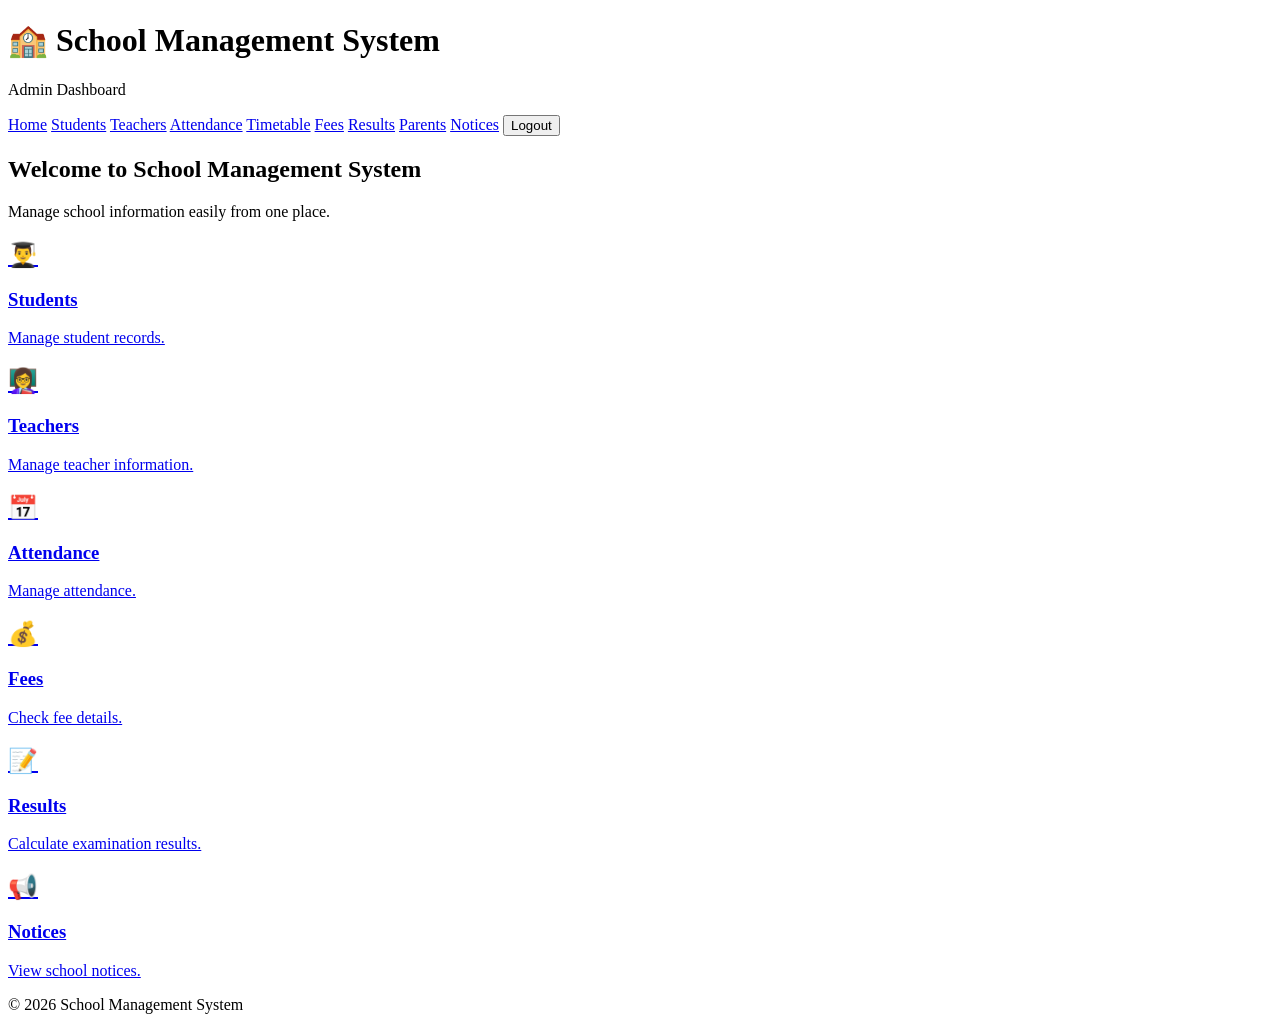
==== index.html @ bd4a06ad "Add files via upload" ====
<!DOCTYPE html>
<html>

<head>
    <title>Dashboard - School Management System</title>
    <link rel="stylesheet" href="css/style.css">
</head>

<body>

<header>

    <h1>🏫 School Management System</h1>

    <p>Admin Dashboard</p>

</header>

<nav>

    <a href="index.html">Home</a>
    <a href="students.html">Students</a>
    <a href="teachers.html">Teachers</a>
    <a href="attendance.html">Attendance</a>
    <a href="timetable.html">Timetable</a>
    <a href="fees.html">Fees</a>
    <a href="results.html">Results</a>
    <a href="parents.html">Parents</a>
    <a href="notices.html">Notices</a>

    <button onclick="logout()">Logout</button>

</nav>

<div class="container">

    <div class="welcome">

        <h2>Welcome to School Management System</h2>

        <p>Manage school information easily from one place.</p>

    </div>

    <div class="cards">

    <a href="students.html" class="card">
        <h2>👨‍🎓</h2>
        <h3>Students</h3>
        <p>Manage student records.</p>
    </a>

    <a href="teachers.html" class="card">
        <h2>👩‍🏫</h2>
        <h3>Teachers</h3>
        <p>Manage teacher information.</p>
    </a>

    <a href="attendance.html" class="card">
        <h2>📅</h2>
        <h3>Attendance</h3>
        <p>Manage attendance.</p>
    </a>

    <a href="fees.html" class="card">
        <h2>💰</h2>
        <h3>Fees</h3>
        <p>Check fee details.</p>
    </a>

    <a href="results.html" class="card">
        <h2>📝</h2>
        <h3>Results</h3>
        <p>Calculate examination results.</p>
    </a>

    <a href="notices.html" class="card">
        <h2>📢</h2>
        <h3>Notices</h3>
        <p>View school notices.</p>
    </a>

</div>
    </div>

</div>

<footer>
    <p>© 2026 School Management System</p>
</footer>

<script src="js/script.js"></script>

</body>

</html>
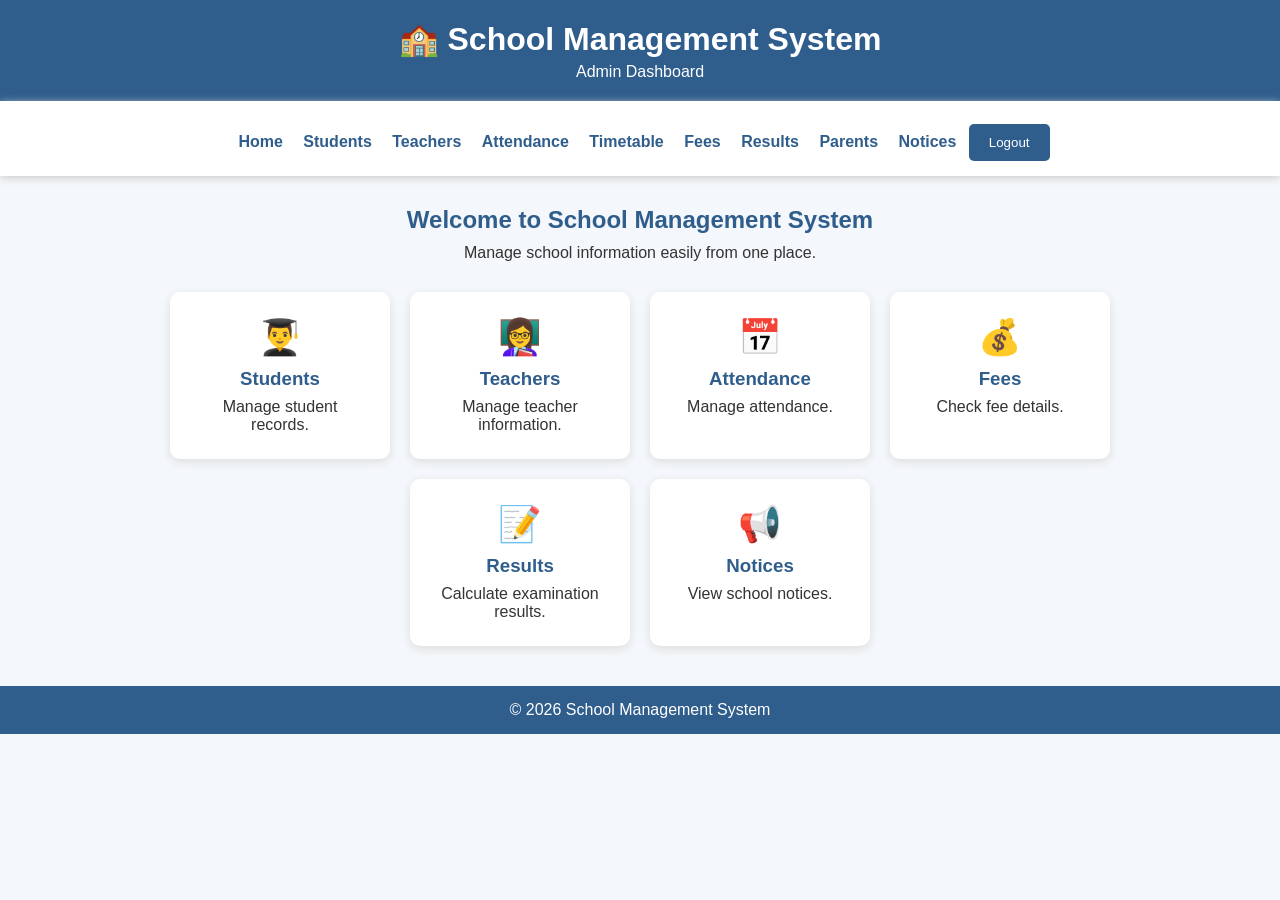
==== commit c3d294a2: "Update index.html" ====
--- a/index.html
+++ b/index.html
@@ -3,7 +3,7 @@
 
 <head>
     <title>Dashboard - School Management System</title>
-    <link rel="stylesheet" href="css/style.css">
+    <link rel="stylesheet" href="style.css">
 </head>
 
 <body>
@@ -89,8 +89,8 @@
     <p>© 2026 School Management System</p>
 </footer>
 
-<script src="js/script.js"></script>
+<script src="script.js"></script>
 
 </body>
 
-</html>+</html>
--- a/style.css
+++ b/style.css
@@ -0,0 +1,222 @@
+* {
+    box-sizing: border-box;
+    margin: 0;
+    padding: 0;
+}
+
+body {
+    font-family: Arial, sans-serif;
+    background: #f4f7fb;
+    color: #333;
+}
+
+header {
+    background: #2f5d8c;
+    color: white;
+    padding: 20px;
+    text-align: center;
+}
+
+header h1 {
+    margin-bottom: 5px;
+}
+
+nav {
+    background: white;
+    padding: 15px;
+    text-align: center;
+    box-shadow: 0 2px 8px #ccc;
+}
+
+nav a {
+    color: #2f5d8c;
+    text-decoration: none;
+    margin: 8px;
+    font-weight: bold;
+}
+
+nav a:hover {
+    color: #e67e22;
+}
+
+.container {
+    width: 90%;
+    max-width: 1100px;
+    margin: 30px auto;
+}
+
+.welcome {
+    text-align: center;
+    margin-bottom: 30px;
+}
+
+.welcome h2 {
+    color: #2f5d8c;
+    margin-bottom: 10px;
+}
+
+.cards {
+    display: flex;
+    flex-wrap: wrap;
+    justify-content: center;
+    gap: 20px;
+}
+
+.card {
+    background: white;
+    width: 220px;
+    padding: 25px;
+    text-align: center;
+    border-radius: 10px;
+    box-shadow: 0 3px 10px #ddd;
+    text-decoration: none;
+    color: #333;
+}
+
+.card h2 {
+    font-size: 35px;
+    margin-bottom: 10px;
+}
+
+.card h3 {
+    color: #2f5d8c;
+    margin-bottom: 8px;
+}
+
+.form-box {
+    background: white;
+    padding: 25px;
+    border-radius: 10px;
+    box-shadow: 0 3px 10px #ddd;
+    margin-bottom: 25px;
+}
+
+.form-box h2 {
+    color: #2f5d8c;
+    margin-bottom: 20px;
+}
+
+input,
+select {
+    width: 100%;
+    padding: 11px;
+    margin: 7px 0;
+    border: 1px solid #ccc;
+    border-radius: 5px;
+}
+
+button {
+    background: #2f5d8c;
+    color: white;
+    border: none;
+    padding: 11px 20px;
+    border-radius: 5px;
+    cursor: pointer;
+    margin-top: 8px;
+}
+
+button:hover {
+    background: #24496f;
+}
+
+.delete {
+    background: #d9534f;
+}
+
+.delete:hover {
+    background: #b52b27;
+}
+
+table {
+    width: 100%;
+    border-collapse: collapse;
+    background: white;
+    margin-top: 15px;
+}
+
+th {
+    background: #2f5d8c;
+    color: white;
+}
+
+th,
+td {
+    padding: 12px;
+    border: 1px solid #ddd;
+    text-align: center;
+}
+
+.notice {
+    background: white;
+    padding: 20px;
+    margin: 15px 0;
+    border-left: 5px solid #2f5d8c;
+    box-shadow: 0 2px 8px #ddd;
+}
+
+footer {
+    background: #2f5d8c;
+    color: white;
+    text-align: center;
+    padding: 15px;
+    margin-top: 40px;
+}
+
+/* Login */
+
+.login-page {
+    height: 100vh;
+    display: flex;
+    justify-content: center;
+    align-items: center;
+    background: #eef5ff;
+}
+
+.login-box {
+    background: white;
+    width: 370px;
+    padding: 35px;
+    text-align: center;
+    border-radius: 12px;
+    box-shadow: 0 5px 20px #bbb;
+}
+
+.login-box h1 {
+    font-size: 50px;
+}
+
+.login-box h2 {
+    color: #2f5d8c;
+    margin: 10px 0;
+}
+
+.login-box input {
+    margin: 8px 0;
+}
+
+#message {
+    color: red;
+    margin-top: 10px;
+}
+
+/* Mobile */
+
+@media (max-width: 700px) {
+
+    nav a {
+        display: block;
+        margin: 8px;
+    }
+
+    .container {
+        width: 94%;
+    }
+
+    .card {
+        width: 100%;
+    }
+
+    table {
+        font-size: 12px;
+    }
+}
